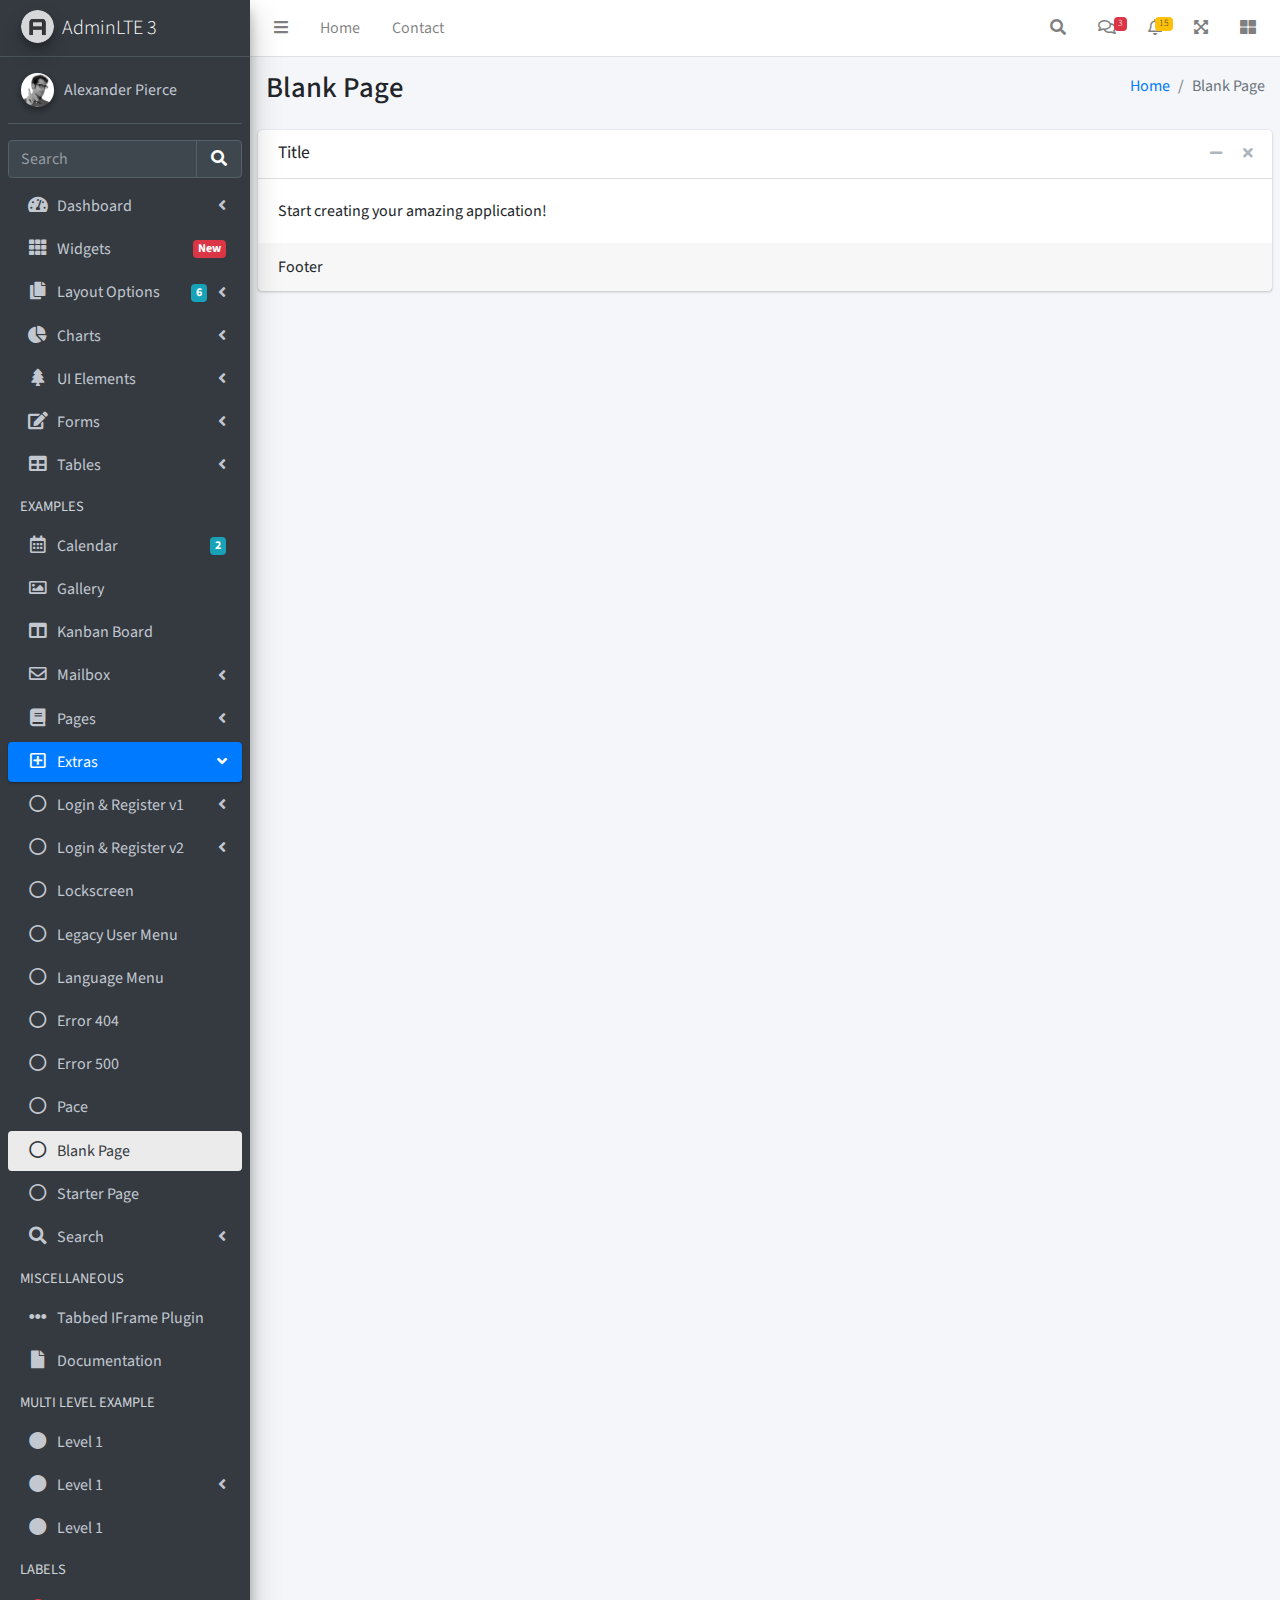
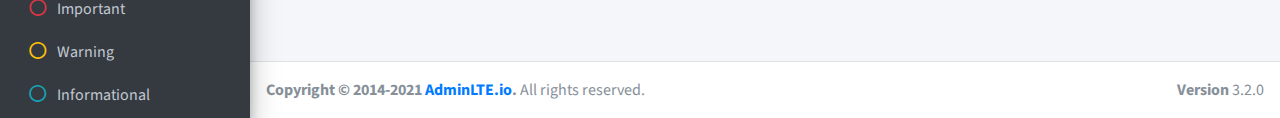
==== blank.html @ 5eb0402a "Subida" ====
<!DOCTYPE html>
<html lang="en">
<head>
  <meta charset="utf-8">
  <meta name="viewport" content="width=device-width, initial-scale=1">
  <title>AdminLTE 3 | Blank Page</title>

  <!-- Google Font: Source Sans Pro -->
  <link rel="stylesheet" href="https://fonts.googleapis.com/css?family=Source+Sans+Pro:300,400,400i,700&display=fallback">
  <!-- Font Awesome -->
  <link rel="stylesheet" href="../../plugins/fontawesome-free/css/all.min.css">
  <!-- Theme style -->
  <link rel="stylesheet" href="../../dist/css/adminlte.min.css">
</head>
<body class="hold-transition sidebar-mini">
<!-- Site wrapper -->
<div class="wrapper">
  <!-- Navbar -->
  <nav class="main-header navbar navbar-expand navbar-white navbar-light">
    <!-- Left navbar links -->
    <ul class="navbar-nav">
      <li class="nav-item">
        <a class="nav-link" data-widget="pushmenu" href="#" role="button"><i class="fas fa-bars"></i></a>
      </li>
      <li class="nav-item d-none d-sm-inline-block">
        <a href="../../index3.html" class="nav-link">Home</a>
      </li>
      <li class="nav-item d-none d-sm-inline-block">
        <a href="#" class="nav-link">Contact</a>
      </li>
    </ul>

    <!-- Right navbar links -->
    <ul class="navbar-nav ml-auto">
      <!-- Navbar Search -->
      <li class="nav-item">
        <a class="nav-link" data-widget="navbar-search" href="#" role="button">
          <i class="fas fa-search"></i>
        </a>
        <div class="navbar-search-block">
          <form class="form-inline">
            <div class="input-group input-group-sm">
              <input class="form-control form-control-navbar" type="search" placeholder="Search" aria-label="Search">
              <div class="input-group-append">
                <button class="btn btn-navbar" type="submit">
                  <i class="fas fa-search"></i>
                </button>
                <button class="btn btn-navbar" type="button" data-widget="navbar-search">
                  <i class="fas fa-times"></i>
                </button>
              </div>
            </div>
          </form>
        </div>
      </li>

      <!-- Messages Dropdown Menu -->
      <li class="nav-item dropdown">
        <a class="nav-link" data-toggle="dropdown" href="#">
          <i class="far fa-comments"></i>
          <span class="badge badge-danger navbar-badge">3</span>
        </a>
        <div class="dropdown-menu dropdown-menu-lg dropdown-menu-right">
          <a href="#" class="dropdown-item">
            <!-- Message Start -->
            <div class="media">
              <img src="../../dist/img/user1-128x128.jpg" alt="User Avatar" class="img-size-50 mr-3 img-circle">
              <div class="media-body">
                <h3 class="dropdown-item-title">
                  Brad Diesel
                  <span class="float-right text-sm text-danger"><i class="fas fa-star"></i></span>
                </h3>
                <p class="text-sm">Call me whenever you can...</p>
                <p class="text-sm text-muted"><i class="far fa-clock mr-1"></i> 4 Hours Ago</p>
              </div>
            </div>
            <!-- Message End -->
          </a>
          <div class="dropdown-divider"></div>
          <a href="#" class="dropdown-item">
            <!-- Message Start -->
            <div class="media">
              <img src="../../dist/img/user8-128x128.jpg" alt="User Avatar" class="img-size-50 img-circle mr-3">
              <div class="media-body">
                <h3 class="dropdown-item-title">
                  John Pierce
                  <span class="float-right text-sm text-muted"><i class="fas fa-star"></i></span>
                </h3>
                <p class="text-sm">I got your message bro</p>
                <p class="text-sm text-muted"><i class="far fa-clock mr-1"></i> 4 Hours Ago</p>
              </div>
            </div>
            <!-- Message End -->
          </a>
          <div class="dropdown-divider"></div>
          <a href="#" class="dropdown-item">
            <!-- Message Start -->
            <div class="media">
              <img src="../../dist/img/user3-128x128.jpg" alt="User Avatar" class="img-size-50 img-circle mr-3">
              <div class="media-body">
                <h3 class="dropdown-item-title">
                  Nora Silvester
                  <span class="float-right text-sm text-warning"><i class="fas fa-star"></i></span>
                </h3>
                <p class="text-sm">The subject goes here</p>
                <p class="text-sm text-muted"><i class="far fa-clock mr-1"></i> 4 Hours Ago</p>
              </div>
            </div>
            <!-- Message End -->
          </a>
          <div class="dropdown-divider"></div>
          <a href="#" class="dropdown-item dropdown-footer">See All Messages</a>
        </div>
      </li>
      <!-- Notifications Dropdown Menu -->
      <li class="nav-item dropdown">
        <a class="nav-link" data-toggle="dropdown" href="#">
          <i class="far fa-bell"></i>
          <span class="badge badge-warning navbar-badge">15</span>
        </a>
        <div class="dropdown-menu dropdown-menu-lg dropdown-menu-right">
          <span class="dropdown-item dropdown-header">15 Notifications</span>
          <div class="dropdown-divider"></div>
          <a href="#" class="dropdown-item">
            <i class="fas fa-envelope mr-2"></i> 4 new messages
            <span class="float-right text-muted text-sm">3 mins</span>
          </a>
          <div class="dropdown-divider"></div>
          <a href="#" class="dropdown-item">
            <i class="fas fa-users mr-2"></i> 8 friend requests
            <span class="float-right text-muted text-sm">12 hours</span>
          </a>
          <div class="dropdown-divider"></div>
          <a href="#" class="dropdown-item">
            <i class="fas fa-file mr-2"></i> 3 new reports
            <span class="float-right text-muted text-sm">2 days</span>
          </a>
          <div class="dropdown-divider"></div>
          <a href="#" class="dropdown-item dropdown-footer">See All Notifications</a>
        </div>
      </li>
      <li class="nav-item">
        <a class="nav-link" data-widget="fullscreen" href="#" role="button">
          <i class="fas fa-expand-arrows-alt"></i>
        </a>
      </li>
      <li class="nav-item">
        <a class="nav-link" data-widget="control-sidebar" data-slide="true" href="#" role="button">
          <i class="fas fa-th-large"></i>
        </a>
      </li>
    </ul>
  </nav>
  <!-- /.navbar -->

  <!-- Main Sidebar Container -->
  <aside class="main-sidebar sidebar-dark-primary elevation-4">
    <!-- Brand Logo -->
    <a href="../../index3.html" class="brand-link">
      <img src="../../dist/img/AdminLTELogo.png" alt="AdminLTE Logo" class="brand-image img-circle elevation-3" style="opacity: .8">
      <span class="brand-text font-weight-light">AdminLTE 3</span>
    </a>

    <!-- Sidebar -->
    <div class="sidebar">
      <!-- Sidebar user (optional) -->
      <div class="user-panel mt-3 pb-3 mb-3 d-flex">
        <div class="image">
          <img src="../../dist/img/user2-160x160.jpg" class="img-circle elevation-2" alt="User Image">
        </div>
        <div class="info">
          <a href="#" class="d-block">Alexander Pierce</a>
        </div>
      </div>

      <!-- SidebarSearch Form -->
      <div class="form-inline">
        <div class="input-group" data-widget="sidebar-search">
          <input class="form-control form-control-sidebar" type="search" placeholder="Search" aria-label="Search">
          <div class="input-group-append">
            <button class="btn btn-sidebar">
              <i class="fas fa-search fa-fw"></i>
            </button>
          </div>
        </div>
      </div>

      <!-- Sidebar Menu -->
      <nav class="mt-2">
        <ul class="nav nav-pills nav-sidebar flex-column" data-widget="treeview" role="menu" data-accordion="false">
          <!-- Add icons to the links using the .nav-icon class
               with font-awesome or any other icon font library -->
          <li class="nav-item">
            <a href="#" class="nav-link">
              <i class="nav-icon fas fa-tachometer-alt"></i>
              <p>
                Dashboard
                <i class="right fas fa-angle-left"></i>
              </p>
            </a>
            <ul class="nav nav-treeview">
              <li class="nav-item">
                <a href="../../index.html" class="nav-link">
                  <i class="far fa-circle nav-icon"></i>
                  <p>Dashboard v1</p>
                </a>
              </li>
              <li class="nav-item">
                <a href="../../index2.html" class="nav-link">
                  <i class="far fa-circle nav-icon"></i>
                  <p>Dashboard v2</p>
                </a>
              </li>
              <li class="nav-item">
                <a href="../../index3.html" class="nav-link">
                  <i class="far fa-circle nav-icon"></i>
                  <p>Dashboard v3</p>
                </a>
              </li>
            </ul>
          </li>
          <li class="nav-item">
            <a href="../widgets.html" class="nav-link">
              <i class="nav-icon fas fa-th"></i>
              <p>
                Widgets
                <span class="right badge badge-danger">New</span>
              </p>
            </a>
          </li>
          <li class="nav-item">
            <a href="#" class="nav-link">
              <i class="nav-icon fas fa-copy"></i>
              <p>
                Layout Options
                <i class="fas fa-angle-left right"></i>
                <span class="badge badge-info right">6</span>
              </p>
            </a>
            <ul class="nav nav-treeview">
              <li class="nav-item">
                <a href="../layout/top-nav.html" class="nav-link">
                  <i class="far fa-circle nav-icon"></i>
                  <p>Top Navigation</p>
                </a>
              </li>
              <li class="nav-item">
                <a href="../layout/top-nav-sidebar.html" class="nav-link">
                  <i class="far fa-circle nav-icon"></i>
                  <p>Top Navigation + Sidebar</p>
                </a>
              </li>
              <li class="nav-item">
                <a href="../layout/boxed.html" class="nav-link">
                  <i class="far fa-circle nav-icon"></i>
                  <p>Boxed</p>
                </a>
              </li>
              <li class="nav-item">
                <a href="../layout/fixed-sidebar.html" class="nav-link">
                  <i class="far fa-circle nav-icon"></i>
                  <p>Fixed Sidebar</p>
                </a>
              </li>
              <li class="nav-item">
                <a href="../layout/fixed-sidebar-custom.html" class="nav-link">
                  <i class="far fa-circle nav-icon"></i>
                  <p>Fixed Sidebar <small>+ Custom Area</small></p>
                </a>
              </li>
              <li class="nav-item">
                <a href="../layout/fixed-topnav.html" class="nav-link">
                  <i class="far fa-circle nav-icon"></i>
                  <p>Fixed Navbar</p>
                </a>
              </li>
              <li class="nav-item">
                <a href="../layout/fixed-footer.html" class="nav-link">
                  <i class="far fa-circle nav-icon"></i>
                  <p>Fixed Footer</p>
                </a>
              </li>
              <li class="nav-item">
                <a href="../layout/collapsed-sidebar.html" class="nav-link">
                  <i class="far fa-circle nav-icon"></i>
                  <p>Collapsed Sidebar</p>
                </a>
              </li>
            </ul>
          </li>
          <li class="nav-item">
            <a href="#" class="nav-link">
              <i class="nav-icon fas fa-chart-pie"></i>
              <p>
                Charts
                <i class="right fas fa-angle-left"></i>
              </p>
            </a>
            <ul class="nav nav-treeview">
              <li class="nav-item">
                <a href="../charts/chartjs.html" class="nav-link">
                  <i class="far fa-circle nav-icon"></i>
                  <p>ChartJS</p>
                </a>
              </li>
              <li class="nav-item">
                <a href="../charts/flot.html" class="nav-link">
                  <i class="far fa-circle nav-icon"></i>
                  <p>Flot</p>
                </a>
              </li>
              <li class="nav-item">
                <a href="../charts/inline.html" class="nav-link">
                  <i class="far fa-circle nav-icon"></i>
                  <p>Inline</p>
                </a>
              </li>
              <li class="nav-item">
                <a href="../charts/uplot.html" class="nav-link">
                  <i class="far fa-circle nav-icon"></i>
                  <p>uPlot</p>
                </a>
              </li>
            </ul>
          </li>
          <li class="nav-item">
            <a href="#" class="nav-link">
              <i class="nav-icon fas fa-tree"></i>
              <p>
                UI Elements
                <i class="fas fa-angle-left right"></i>
              </p>
            </a>
            <ul class="nav nav-treeview">
              <li class="nav-item">
                <a href="../UI/general.html" class="nav-link">
                  <i class="far fa-circle nav-icon"></i>
                  <p>General</p>
                </a>
              </li>
              <li class="nav-item">
                <a href="../UI/icons.html" class="nav-link">
                  <i class="far fa-circle nav-icon"></i>
                  <p>Icons</p>
                </a>
              </li>
              <li class="nav-item">
                <a href="../UI/buttons.html" class="nav-link">
                  <i class="far fa-circle nav-icon"></i>
                  <p>Buttons</p>
                </a>
              </li>
              <li class="nav-item">
                <a href="../UI/sliders.html" class="nav-link">
                  <i class="far fa-circle nav-icon"></i>
                  <p>Sliders</p>
                </a>
              </li>
              <li class="nav-item">
                <a href="../UI/modals.html" class="nav-link">
                  <i class="far fa-circle nav-icon"></i>
                  <p>Modals & Alerts</p>
                </a>
              </li>
              <li class="nav-item">
                <a href="../UI/navbar.html" class="nav-link">
                  <i class="far fa-circle nav-icon"></i>
                  <p>Navbar & Tabs</p>
                </a>
              </li>
              <li class="nav-item">
                <a href="../UI/timeline.html" class="nav-link">
                  <i class="far fa-circle nav-icon"></i>
                  <p>Timeline</p>
                </a>
              </li>
              <li class="nav-item">
                <a href="../UI/ribbons.html" class="nav-link">
                  <i class="far fa-circle nav-icon"></i>
                  <p>Ribbons</p>
                </a>
              </li>
            </ul>
          </li>
          <li class="nav-item">
            <a href="#" class="nav-link">
              <i class="nav-icon fas fa-edit"></i>
              <p>
                Forms
                <i class="fas fa-angle-left right"></i>
              </p>
            </a>
            <ul class="nav nav-treeview">
              <li class="nav-item">
                <a href="../forms/general.html" class="nav-link">
                  <i class="far fa-circle nav-icon"></i>
                  <p>General Elements</p>
                </a>
              </li>
              <li class="nav-item">
                <a href="../forms/advanced.html" class="nav-link">
                  <i class="far fa-circle nav-icon"></i>
                  <p>Advanced Elements</p>
                </a>
              </li>
              <li class="nav-item">
                <a href="../forms/editors.html" class="nav-link">
                  <i class="far fa-circle nav-icon"></i>
                  <p>Editors</p>
                </a>
              </li>
              <li class="nav-item">
                <a href="../forms/validation.html" class="nav-link">
                  <i class="far fa-circle nav-icon"></i>
                  <p>Validation</p>
                </a>
              </li>
            </ul>
          </li>
          <li class="nav-item">
            <a href="#" class="nav-link">
              <i class="nav-icon fas fa-table"></i>
              <p>
                Tables
                <i class="fas fa-angle-left right"></i>
              </p>
            </a>
            <ul class="nav nav-treeview">
              <li class="nav-item">
                <a href="../tables/simple.html" class="nav-link">
                  <i class="far fa-circle nav-icon"></i>
                  <p>Simple Tables</p>
                </a>
              </li>
              <li class="nav-item">
                <a href="../tables/data.html" class="nav-link">
                  <i class="far fa-circle nav-icon"></i>
                  <p>DataTables</p>
                </a>
              </li>
              <li class="nav-item">
                <a href="../tables/jsgrid.html" class="nav-link">
                  <i class="far fa-circle nav-icon"></i>
                  <p>jsGrid</p>
                </a>
              </li>
            </ul>
          </li>
          <li class="nav-header">EXAMPLES</li>
          <li class="nav-item">
            <a href="../calendar.html" class="nav-link">
              <i class="nav-icon far fa-calendar-alt"></i>
              <p>
                Calendar
                <span class="badge badge-info right">2</span>
              </p>
            </a>
          </li>
          <li class="nav-item">
            <a href="../gallery.html" class="nav-link">
              <i class="nav-icon far fa-image"></i>
              <p>
                Gallery
              </p>
            </a>
          </li>
          <li class="nav-item">
            <a href="../kanban.html" class="nav-link">
              <i class="nav-icon fas fa-columns"></i>
              <p>
                Kanban Board
              </p>
            </a>
          </li>
          <li class="nav-item">
            <a href="#" class="nav-link">
              <i class="nav-icon far fa-envelope"></i>
              <p>
                Mailbox
                <i class="fas fa-angle-left right"></i>
              </p>
            </a>
            <ul class="nav nav-treeview">
              <li class="nav-item">
                <a href="../mailbox/mailbox.html" class="nav-link">
                  <i class="far fa-circle nav-icon"></i>
                  <p>Inbox</p>
                </a>
              </li>
              <li class="nav-item">
                <a href="../mailbox/compose.html" class="nav-link">
                  <i class="far fa-circle nav-icon"></i>
                  <p>Compose</p>
                </a>
              </li>
              <li class="nav-item">
                <a href="../mailbox/read-mail.html" class="nav-link">
                  <i class="far fa-circle nav-icon"></i>
                  <p>Read</p>
                </a>
              </li>
            </ul>
          </li>
          <li class="nav-item">
            <a href="#" class="nav-link">
              <i class="nav-icon fas fa-book"></i>
              <p>
                Pages
                <i class="fas fa-angle-left right"></i>
              </p>
            </a>
            <ul class="nav nav-treeview">
              <li class="nav-item">
                <a href="../examples/invoice.html" class="nav-link">
                  <i class="far fa-circle nav-icon"></i>
                  <p>Invoice</p>
                </a>
              </li>
              <li class="nav-item">
                <a href="../examples/profile.html" class="nav-link">
                  <i class="far fa-circle nav-icon"></i>
                  <p>Profile</p>
                </a>
              </li>
              <li class="nav-item">
                <a href="../examples/e-commerce.html" class="nav-link">
                  <i class="far fa-circle nav-icon"></i>
                  <p>E-commerce</p>
                </a>
              </li>
              <li class="nav-item">
                <a href="../examples/projects.html" class="nav-link">
                  <i class="far fa-circle nav-icon"></i>
                  <p>Projects</p>
                </a>
              </li>
              <li class="nav-item">
                <a href="../examples/project-add.html" class="nav-link">
                  <i class="far fa-circle nav-icon"></i>
                  <p>Project Add</p>
                </a>
              </li>
              <li class="nav-item">
                <a href="../examples/project-edit.html" class="nav-link">
                  <i class="far fa-circle nav-icon"></i>
                  <p>Project Edit</p>
                </a>
              </li>
              <li class="nav-item">
                <a href="../examples/project-detail.html" class="nav-link">
                  <i class="far fa-circle nav-icon"></i>
                  <p>Project Detail</p>
                </a>
              </li>
              <li class="nav-item">
                <a href="../examples/contacts.html" class="nav-link">
                  <i class="far fa-circle nav-icon"></i>
                  <p>Contacts</p>
                </a>
              </li>
              <li class="nav-item">
                <a href="../examples/faq.html" class="nav-link">
                  <i class="far fa-circle nav-icon"></i>
                  <p>FAQ</p>
                </a>
              </li>
              <li class="nav-item">
                <a href="../examples/contact-us.html" class="nav-link">
                  <i class="far fa-circle nav-icon"></i>
                  <p>Contact us</p>
                </a>
              </li>
            </ul>
          </li>
          <li class="nav-item menu-open">
            <a href="#" class="nav-link active">
              <i class="nav-icon far fa-plus-square"></i>
              <p>
                Extras
                <i class="fas fa-angle-left right"></i>
              </p>
            </a>
            <ul class="nav nav-treeview">
              <li class="nav-item">
                <a href="#" class="nav-link">
                  <i class="far fa-circle nav-icon"></i>
                  <p>
                    Login & Register v1
                    <i class="fas fa-angle-left right"></i>
                  </p>
                </a>
                <ul class="nav nav-treeview">
                  <li class="nav-item">
                    <a href="../examples/login.html" class="nav-link">
                      <i class="far fa-circle nav-icon"></i>
                      <p>Login v1</p>
                    </a>
                  </li>
                  <li class="nav-item">
                    <a href="../examples/register.html" class="nav-link">
                      <i class="far fa-circle nav-icon"></i>
                      <p>Register v1</p>
                    </a>
                  </li>
                  <li class="nav-item">
                    <a href="../examples/forgot-password.html" class="nav-link">
                      <i class="far fa-circle nav-icon"></i>
                      <p>Forgot Password v1</p>
                    </a>
                  </li>
                  <li class="nav-item">
                    <a href="../examples/recover-password.html" class="nav-link">
                      <i class="far fa-circle nav-icon"></i>
                      <p>Recover Password v1</p>
                    </a>
                  </li>
                </ul>
              </li>
              <li class="nav-item">
                <a href="#" class="nav-link">
                  <i class="far fa-circle nav-icon"></i>
                  <p>
                    Login & Register v2
                    <i class="fas fa-angle-left right"></i>
                  </p>
                </a>
                <ul class="nav nav-treeview">
                  <li class="nav-item">
                    <a href="../examples/login-v2.html" class="nav-link">
                      <i class="far fa-circle nav-icon"></i>
                      <p>Login v2</p>
                    </a>
                  </li>
                  <li class="nav-item">
                    <a href="../examples/register-v2.html" class="nav-link">
                      <i class="far fa-circle nav-icon"></i>
                      <p>Register v2</p>
                    </a>
                  </li>
                  <li class="nav-item">
                    <a href="../examples/forgot-password-v2.html" class="nav-link">
                      <i class="far fa-circle nav-icon"></i>
                      <p>Forgot Password v2</p>
                    </a>
                  </li>
                  <li class="nav-item">
                    <a href="../examples/recover-password-v2.html" class="nav-link">
                      <i class="far fa-circle nav-icon"></i>
                      <p>Recover Password v2</p>
                    </a>
                  </li>
                </ul>
              </li>
              <li class="nav-item">
                <a href="../examples/lockscreen.html" class="nav-link">
                  <i class="far fa-circle nav-icon"></i>
                  <p>Lockscreen</p>
                </a>
              </li>
              <li class="nav-item">
                <a href="../examples/legacy-user-menu.html" class="nav-link">
                  <i class="far fa-circle nav-icon"></i>
                  <p>Legacy User Menu</p>
                </a>
              </li>
              <li class="nav-item">
                <a href="../examples/language-menu.html" class="nav-link">
                  <i class="far fa-circle nav-icon"></i>
                  <p>Language Menu</p>
                </a>
              </li>
              <li class="nav-item">
                <a href="../examples/404.html" class="nav-link">
                  <i class="far fa-circle nav-icon"></i>
                  <p>Error 404</p>
                </a>
              </li>
              <li class="nav-item">
                <a href="../examples/500.html" class="nav-link">
                  <i class="far fa-circle nav-icon"></i>
                  <p>Error 500</p>
                </a>
              </li>
              <li class="nav-item">
                <a href="../examples/pace.html" class="nav-link">
                  <i class="far fa-circle nav-icon"></i>
                  <p>Pace</p>
                </a>
              </li>
              <li class="nav-item">
                <a href="../examples/blank.html" class="nav-link active">
                  <i class="far fa-circle nav-icon"></i>
                  <p>Blank Page</p>
                </a>
              </li>
              <li class="nav-item">
                <a href="../../starter.html" class="nav-link">
                  <i class="far fa-circle nav-icon"></i>
                  <p>Starter Page</p>
                </a>
              </li>
            </ul>
          </li>
          <li class="nav-item">
            <a href="#" class="nav-link">
              <i class="nav-icon fas fa-search"></i>
              <p>
                Search
                <i class="fas fa-angle-left right"></i>
              </p>
            </a>
            <ul class="nav nav-treeview">
              <li class="nav-item">
                <a href="../search/simple.html" class="nav-link">
                  <i class="far fa-circle nav-icon"></i>
                  <p>Simple Search</p>
                </a>
              </li>
              <li class="nav-item">
                <a href="../search/enhanced.html" class="nav-link">
                  <i class="far fa-circle nav-icon"></i>
                  <p>Enhanced</p>
                </a>
              </li>
            </ul>
          </li>
          <li class="nav-header">MISCELLANEOUS</li>
          <li class="nav-item">
            <a href="../../iframe.html" class="nav-link">
              <i class="nav-icon fas fa-ellipsis-h"></i>
              <p>Tabbed IFrame Plugin</p>
            </a>
          </li>
          <li class="nav-item">
            <a href="https://adminlte.io/docs/3.1/" class="nav-link">
              <i class="nav-icon fas fa-file"></i>
              <p>Documentation</p>
            </a>
          </li>
          <li class="nav-header">MULTI LEVEL EXAMPLE</li>
          <li class="nav-item">
            <a href="#" class="nav-link">
              <i class="fas fa-circle nav-icon"></i>
              <p>Level 1</p>
            </a>
          </li>
          <li class="nav-item">
            <a href="#" class="nav-link">
              <i class="nav-icon fas fa-circle"></i>
              <p>
                Level 1
                <i class="right fas fa-angle-left"></i>
              </p>
            </a>
            <ul class="nav nav-treeview">
              <li class="nav-item">
                <a href="#" class="nav-link">
                  <i class="far fa-circle nav-icon"></i>
                  <p>Level 2</p>
                </a>
              </li>
              <li class="nav-item">
                <a href="#" class="nav-link">
                  <i class="far fa-circle nav-icon"></i>
                  <p>
                    Level 2
                    <i class="right fas fa-angle-left"></i>
                  </p>
                </a>
                <ul class="nav nav-treeview">
                  <li class="nav-item">
                    <a href="#" class="nav-link">
                      <i class="far fa-dot-circle nav-icon"></i>
                      <p>Level 3</p>
                    </a>
                  </li>
                  <li class="nav-item">
                    <a href="#" class="nav-link">
                      <i class="far fa-dot-circle nav-icon"></i>
                      <p>Level 3</p>
                    </a>
                  </li>
                  <li class="nav-item">
                    <a href="#" class="nav-link">
                      <i class="far fa-dot-circle nav-icon"></i>
                      <p>Level 3</p>
                    </a>
                  </li>
                </ul>
              </li>
              <li class="nav-item">
                <a href="#" class="nav-link">
                  <i class="far fa-circle nav-icon"></i>
                  <p>Level 2</p>
                </a>
              </li>
            </ul>
          </li>
          <li class="nav-item">
            <a href="#" class="nav-link">
              <i class="fas fa-circle nav-icon"></i>
              <p>Level 1</p>
            </a>
          </li>
          <li class="nav-header">LABELS</li>
          <li class="nav-item">
            <a href="#" class="nav-link">
              <i class="nav-icon far fa-circle text-danger"></i>
              <p class="text">Important</p>
            </a>
          </li>
          <li class="nav-item">
            <a href="#" class="nav-link">
              <i class="nav-icon far fa-circle text-warning"></i>
              <p>Warning</p>
            </a>
          </li>
          <li class="nav-item">
            <a href="#" class="nav-link">
              <i class="nav-icon far fa-circle text-info"></i>
              <p>Informational</p>
            </a>
          </li>
        </ul>
      </nav>
      <!-- /.sidebar-menu -->
    </div>
    <!-- /.sidebar -->
  </aside>

  <!-- Content Wrapper. Contains page content -->
  <div class="content-wrapper">
    <!-- Content Header (Page header) -->
    <section class="content-header">
      <div class="container-fluid">
        <div class="row mb-2">
          <div class="col-sm-6">
            <h1>Blank Page</h1>
          </div>
          <div class="col-sm-6">
            <ol class="breadcrumb float-sm-right">
              <li class="breadcrumb-item"><a href="#">Home</a></li>
              <li class="breadcrumb-item active">Blank Page</li>
            </ol>
          </div>
        </div>
      </div><!-- /.container-fluid -->
    </section>

    <!-- Main content -->
    <section class="content">

      <!-- Default box -->
      <div class="card">
        <div class="card-header">
          <h3 class="card-title">Title</h3>

          <div class="card-tools">
            <button type="button" class="btn btn-tool" data-card-widget="collapse" title="Collapse">
              <i class="fas fa-minus"></i>
            </button>
            <button type="button" class="btn btn-tool" data-card-widget="remove" title="Remove">
              <i class="fas fa-times"></i>
            </button>
          </div>
        </div>
        <div class="card-body">
          Start creating your amazing application!
        </div>
        <!-- /.card-body -->
        <div class="card-footer">
          Footer
        </div>
        <!-- /.card-footer-->
      </div>
      <!-- /.card -->

    </section>
    <!-- /.content -->
  </div>
  <!-- /.content-wrapper -->

  <footer class="main-footer">
    <div class="float-right d-none d-sm-block">
      <b>Version</b> 3.2.0
    </div>
    <strong>Copyright &copy; 2014-2021 <a href="https://adminlte.io">AdminLTE.io</a>.</strong> All rights reserved.
  </footer>

  <!-- Control Sidebar -->
  <aside class="control-sidebar control-sidebar-dark">
    <!-- Control sidebar content goes here -->
  </aside>
  <!-- /.control-sidebar -->
</div>
<!-- ./wrapper -->

<!-- jQuery -->
<script src="../../plugins/jquery/jquery.min.js"></script>
<!-- Bootstrap 4 -->
<script src="../../plugins/bootstrap/js/bootstrap.bundle.min.js"></script>
<!-- AdminLTE App -->
<script src="../../dist/js/adminlte.min.js"></script>
<!-- AdminLTE for demo purposes -->
<script src="../../dist/js/demo.js"></script>
</body>
</html>
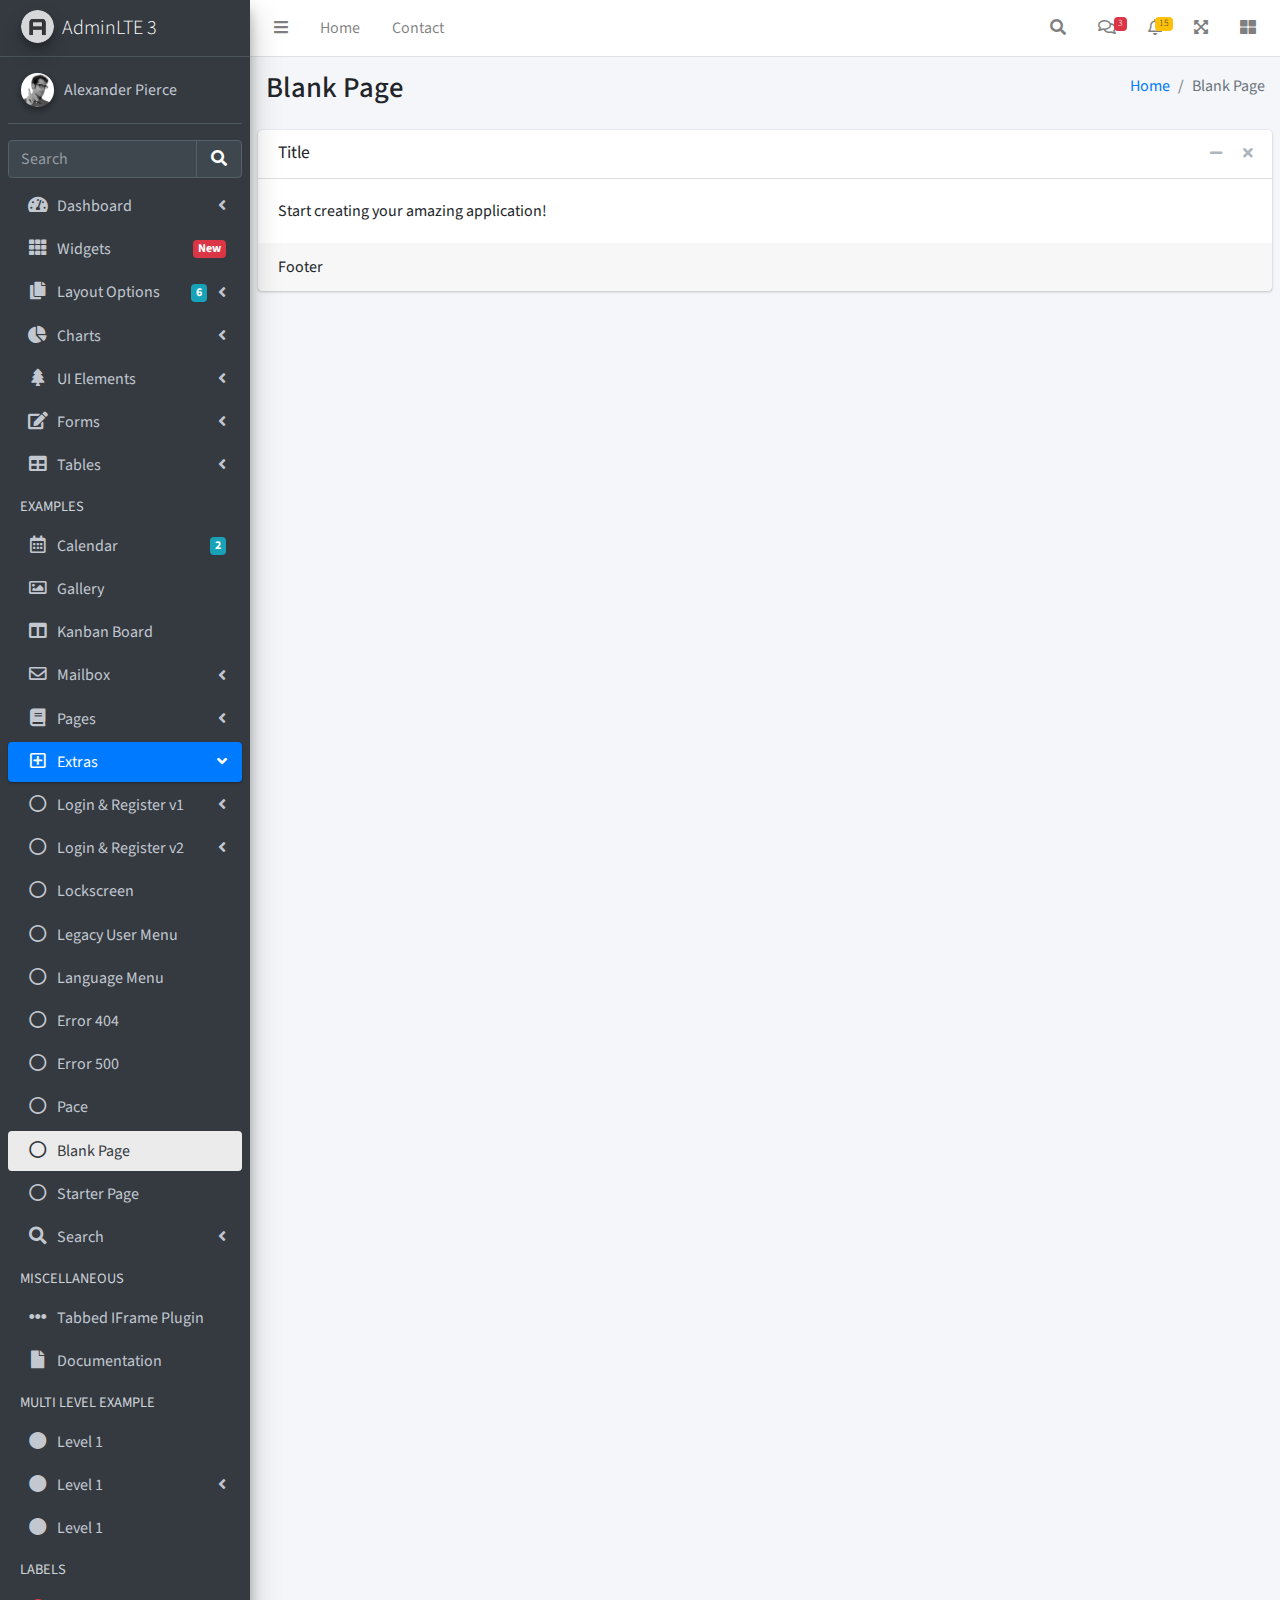
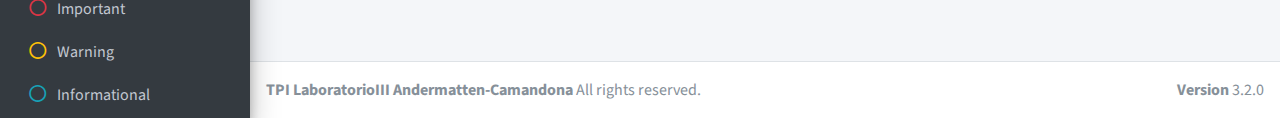
==== commit 66f05dbd: "push con cosas random no se" ====
--- a/blank.html
+++ b/blank.html
@@ -884,7 +884,7 @@
     <div class="float-right d-none d-sm-block">
       <b>Version</b> 3.2.0
     </div>
-    <strong>Copyright &copy; 2014-2021 <a href="https://adminlte.io">AdminLTE.io</a>.</strong> All rights reserved.
+    <strong>TPI LaboratorioIII Andermatten-Camandona</strong> All rights reserved.
   </footer>
 
   <!-- Control Sidebar -->
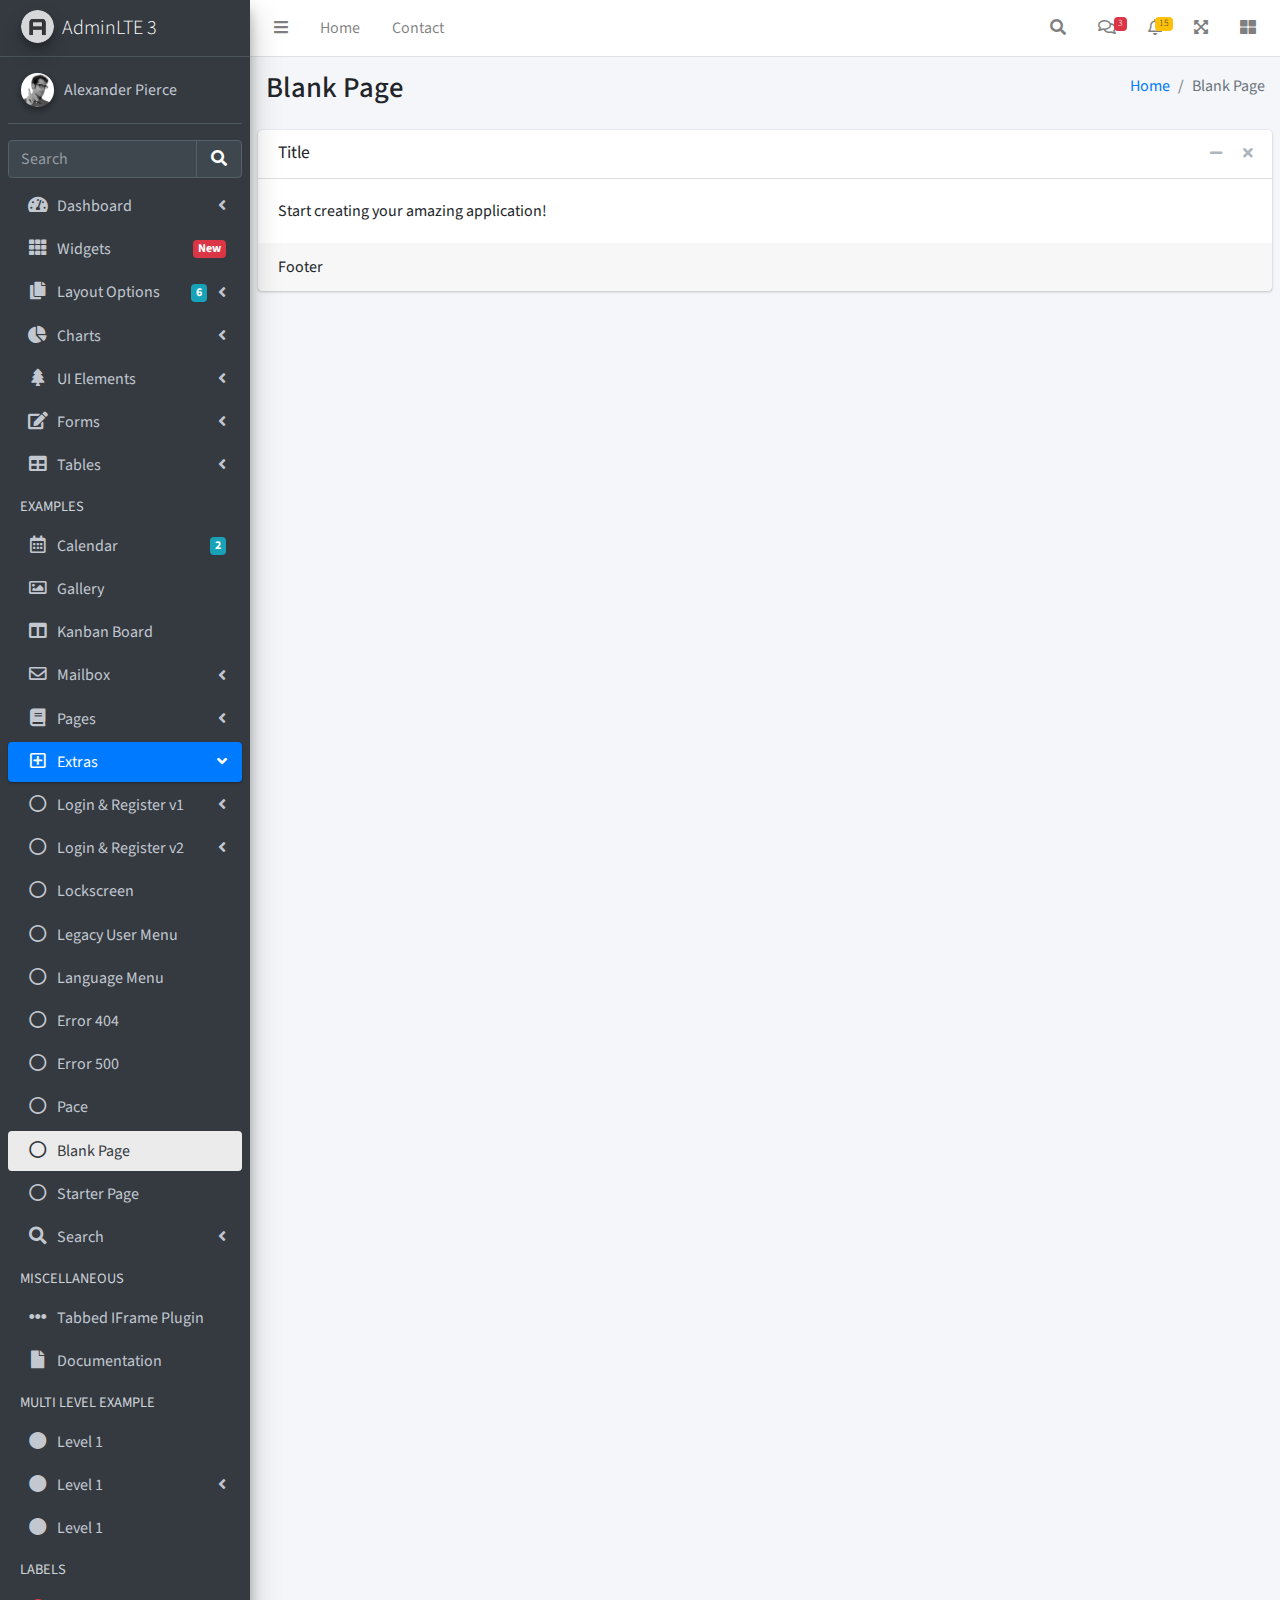
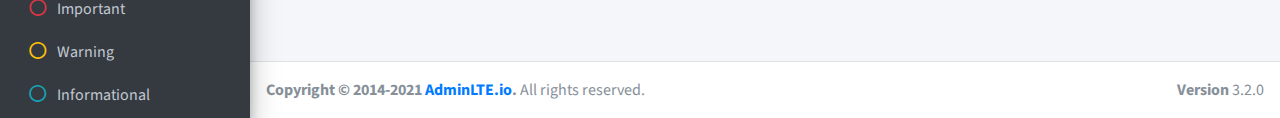
==== commit 8bf17267: "Add files via upload" ====
--- a/blank.html
+++ b/blank.html
@@ -884,7 +884,7 @@
     <div class="float-right d-none d-sm-block">
       <b>Version</b> 3.2.0
     </div>
-    <strong>TPI LaboratorioIII Andermatten-Camandona</strong> All rights reserved.
+    <strong>Copyright &copy; 2014-2021 <a href="https://adminlte.io">AdminLTE.io</a>.</strong> All rights reserved.
   </footer>
 
   <!-- Control Sidebar -->
